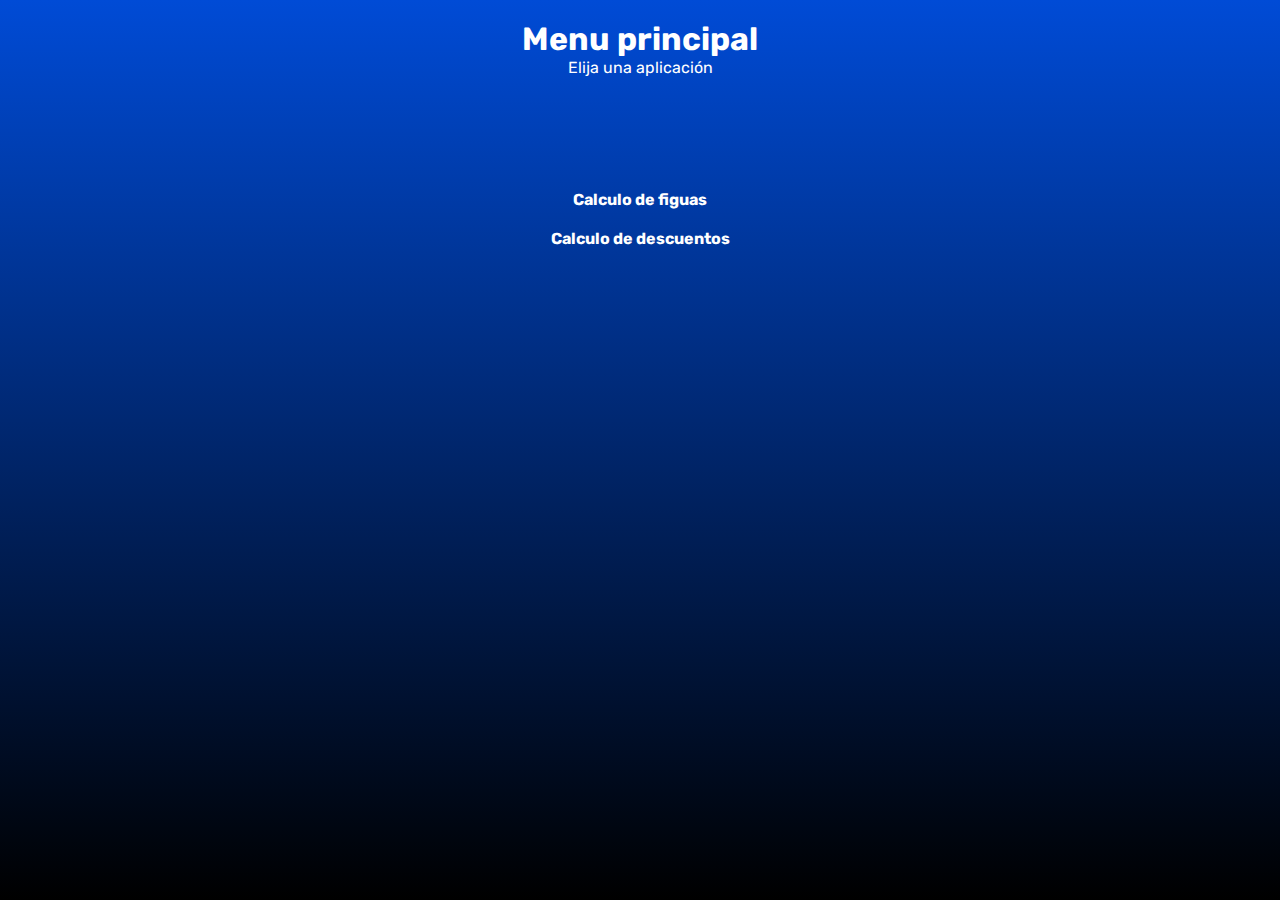
==== index.html @ e26abfc7 "reagrupadas secciones" ====
<!DOCTYPE html>
<html lang="en">
<head>
    <meta charset="UTF-8">
    <meta http-equiv="X-UA-Compatible" content="IE=edge">
    <meta name="viewport" content="width=device-width, initial-scale=1.0">
    <link rel="stylesheet" href="./styles.css">
    <link rel="shortcut icon" type="image/x-icon" href="./img/calc.svg"/>
    <link rel="preconnect" href="https://fonts.googleapis.com">
    <link rel="preconnect" href="https://fonts.gstatic.com" crossorigin>
    <link href="https://fonts.googleapis.com/css2?family=Rubik:wght@300;400;500;600;700;800;900&display=swap" rel="stylesheet">
    <title>Apps Calculos</title>
</head>
<body>
    <header>
        <h1>Menu principal</h1>
        <p>Elija una aplicación</p>
    </header>
    
    <section>
        <a href="./1-Figuras/figuras.html">Calculo de figuas</a>
        <a href="./2-Descuentos/descuentos.html">Calculo de descuentos</a>
    </section>
    
</body>
</html>
---- styles.css ----
*{
    box-sizing: border-box;
    padding: 0;
    margin: 0;
    font-family: 'Rubik', sans-serif;
}

body{
    background-image: linear-gradient(to top, #000000 0%, #004bd6 100%);
    color: white;
    height: 100vh;
    text-align: center;
}

header{
    height: 20vh;
    text-align: center;
    padding: 20px;
}

section{
    display: flex;
    justify-content: center;
    flex-direction: column;
}

section a{
    text-decoration: none;
    color: white;
    margin: 10px;
    font-weight: bold;
}
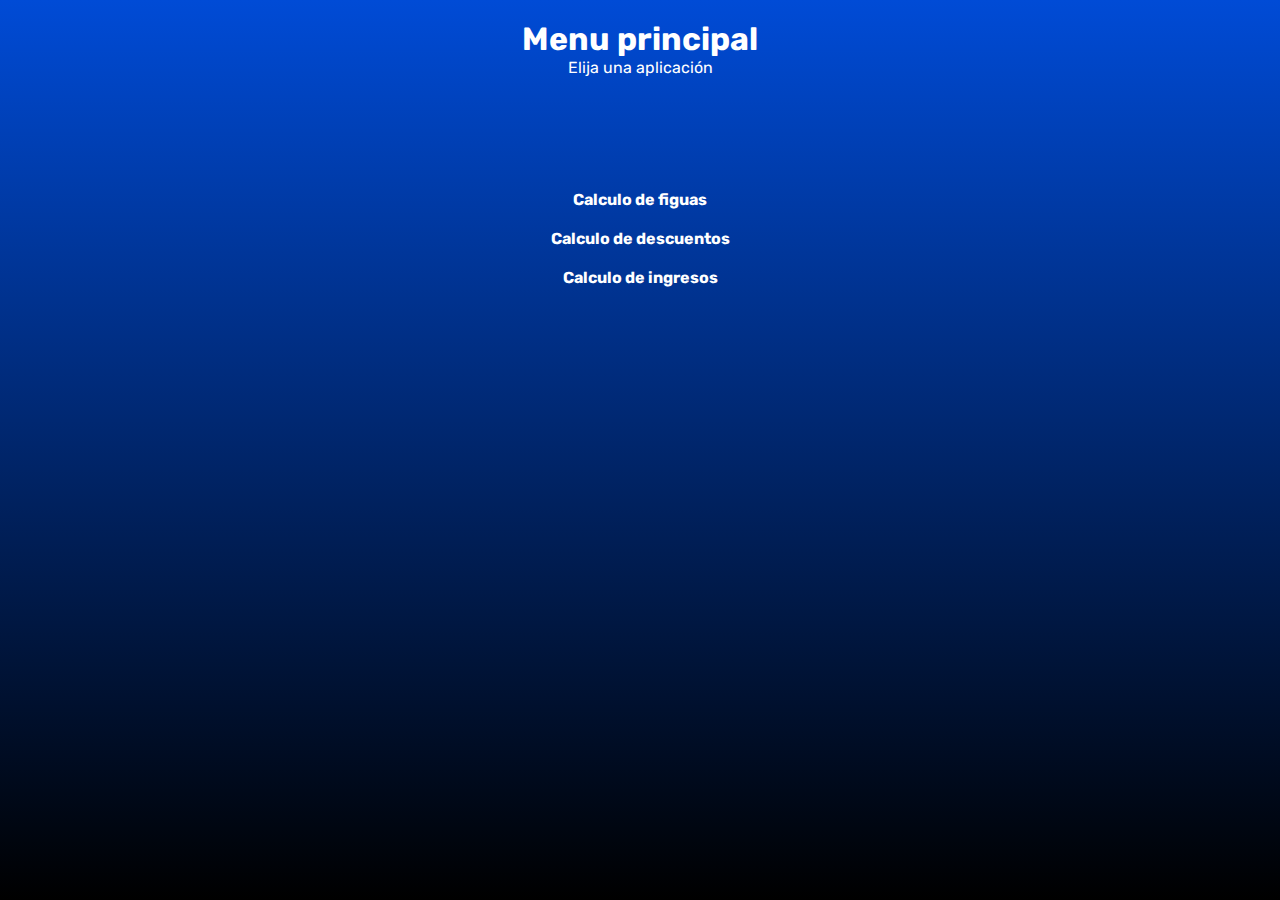
==== commit 2ec25142: "agregados los retos de estadistica y el proyecto" ====
--- a/index.html
+++ b/index.html
@@ -20,6 +20,7 @@
     <section>
         <a href="./1-Figuras/figuras.html">Calculo de figuas</a>
         <a href="./2-Descuentos/descuentos.html">Calculo de descuentos</a>
+        <a href="./4-Proyecto/proyecto.html">Calculo de ingresos</a>
     </section>
     
 </body>
